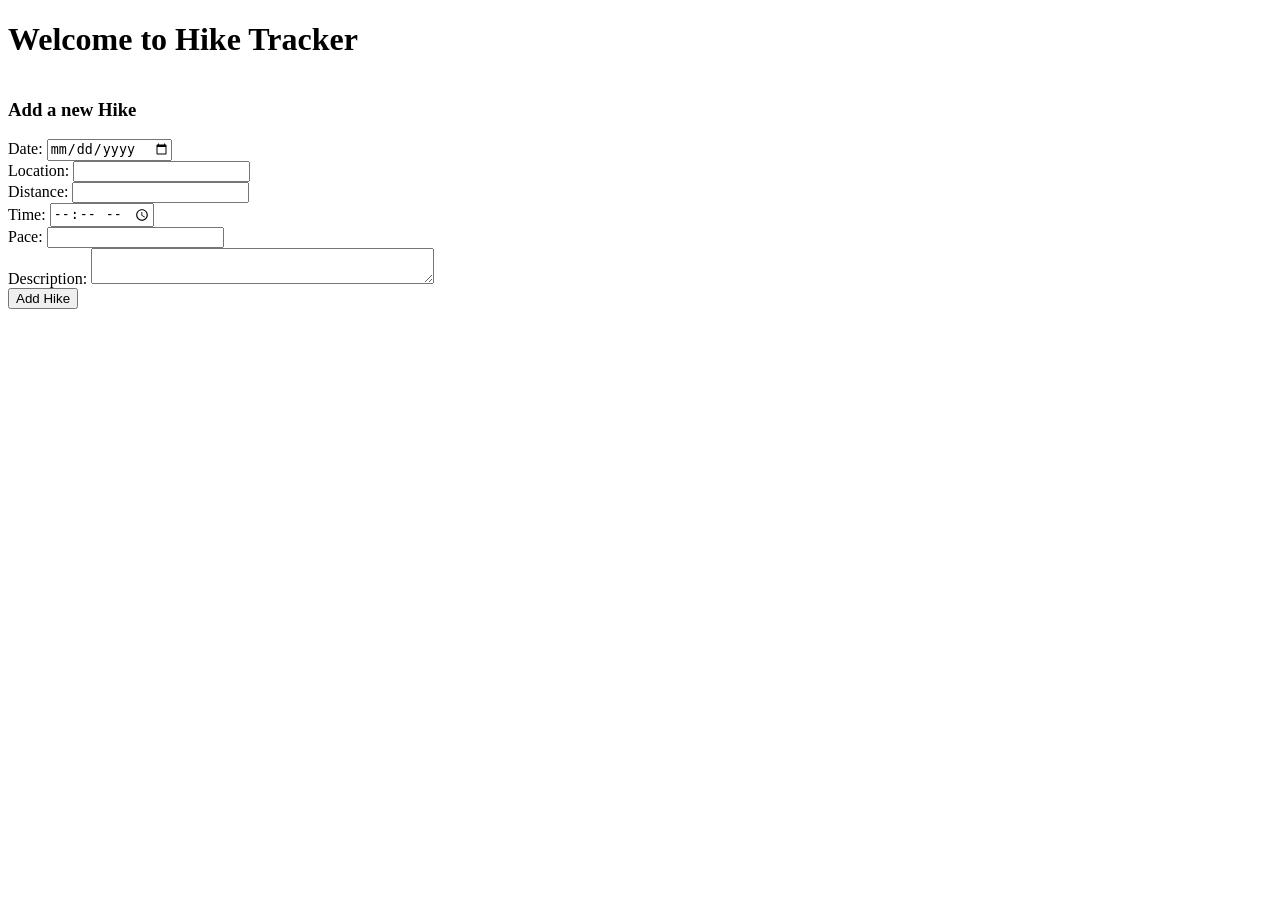
==== HikeTracker/src/main/resources/static/index.html @ f3da1bb2 "working add" ====
<!DOCTYPE html>
<html>
<head>
<meta charset="UTF-8">
<title>Hike Tracker</title>
<script type="text/javascript" src="js/script.js"></script>
</head>
<body>
	<h1>Welcome to Hike Tracker</h1>

<div id="eventList">

<table>
<thead></thead>
<tbody id="routeRows"></tbody>
</table>

</div>

<div id="routeTableDiv">
	<table>
	<thead></thead>
	<tbody id="routeTable"></tbody>
	</table>
	</div>

<div id="addRouteForm">
<h3>Add a new Hike</h3>

<form name="newRouteForm">
<label for="date">Date:</label>
<input type="date" name='date'> <br>

<label for="location">Location:</label>
<input type="text" name="location"> <br>

<label for="distance"> Distance:</label>
<input type="number" name="distance" > <br>

<label for="time">Time:</label>
<input type="time" name="time"> <br>

<label for="pace">Pace:</label>
<input type="number" name="pace"> <br>

<label for="description">Description:</label>
<textarea rows="2" cols="40" name="description"></textarea> <br>

<button name="addRoute">Add Hike</button>
</form>

</div>


	<div id="output">
		<div id="routeData"></div>
	</div>
	
</body>
</html>
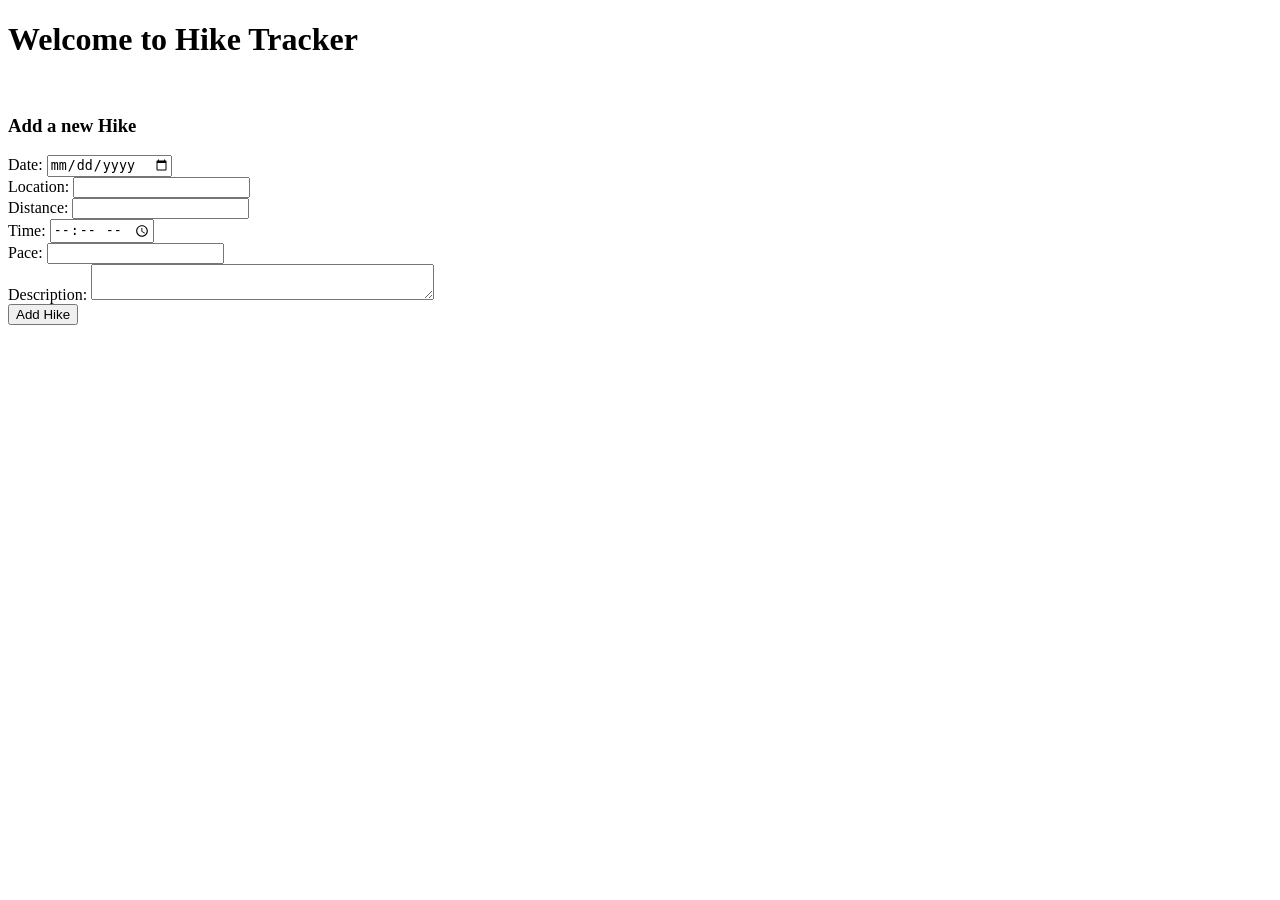
==== commit 71e6f223: "update" ====
--- a/HikeTracker/src/main/resources/static/index.html
+++ b/HikeTracker/src/main/resources/static/index.html
@@ -17,6 +17,14 @@
 
 </div>
 
+<div id="detail">
+<p id="location"></p>
+<p id="distance"></p>
+<p id="time"></p>
+<p id="pace"></p>
+<p id="description"></p>
+</div>
+<div id="error"></div>
 <div id="routeTableDiv">
 	<table>
 	<thead></thead>
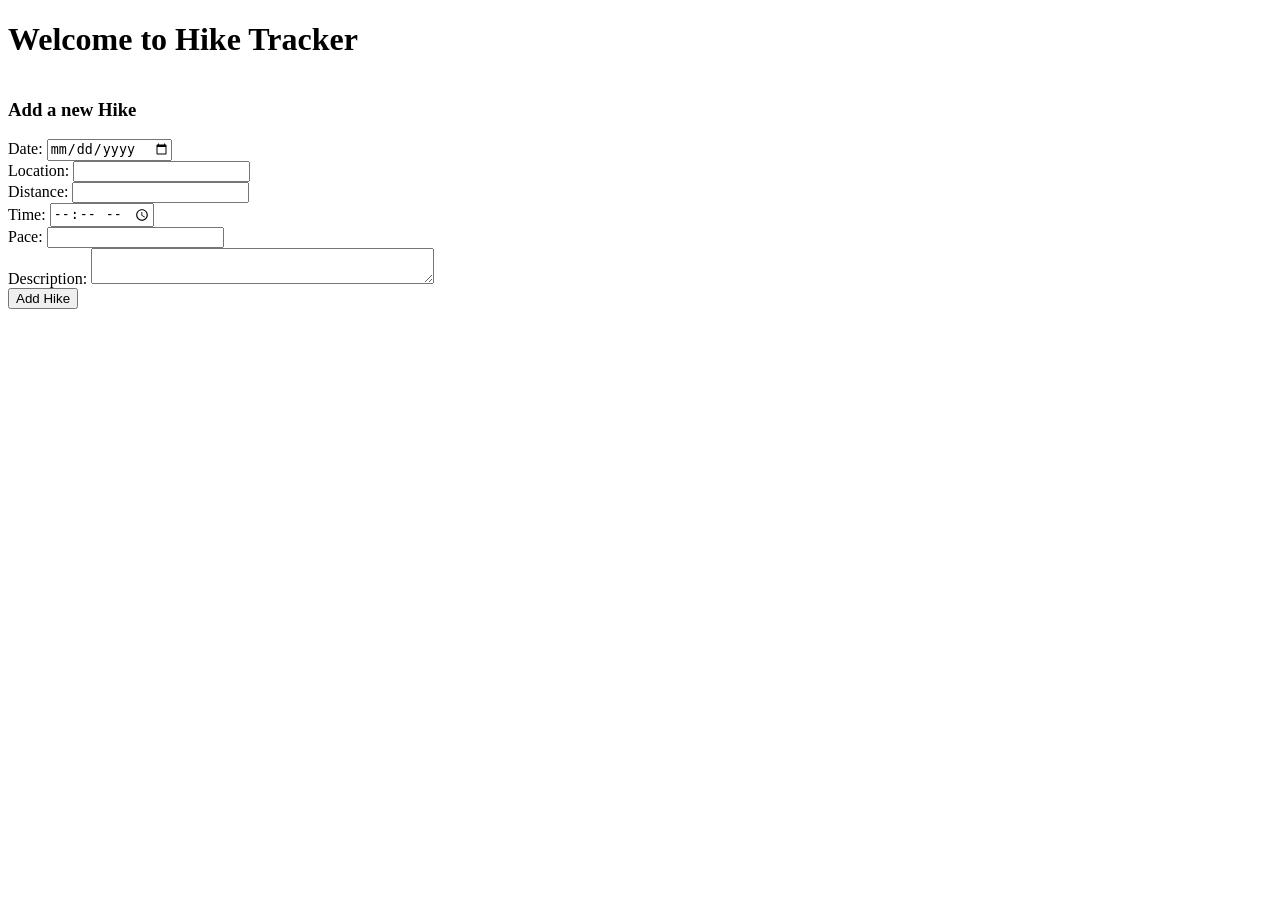
==== commit d4a49a1e: "updated readme" ====
--- a/HikeTracker/src/main/resources/static/index.html
+++ b/HikeTracker/src/main/resources/static/index.html
@@ -17,13 +17,7 @@
 
 </div>
 
-<div id="detail">
-<p id="location"></p>
-<p id="distance"></p>
-<p id="time"></p>
-<p id="pace"></p>
-<p id="description"></p>
-</div>
+
 <div id="error"></div>
 <div id="routeTableDiv">
 	<table>
